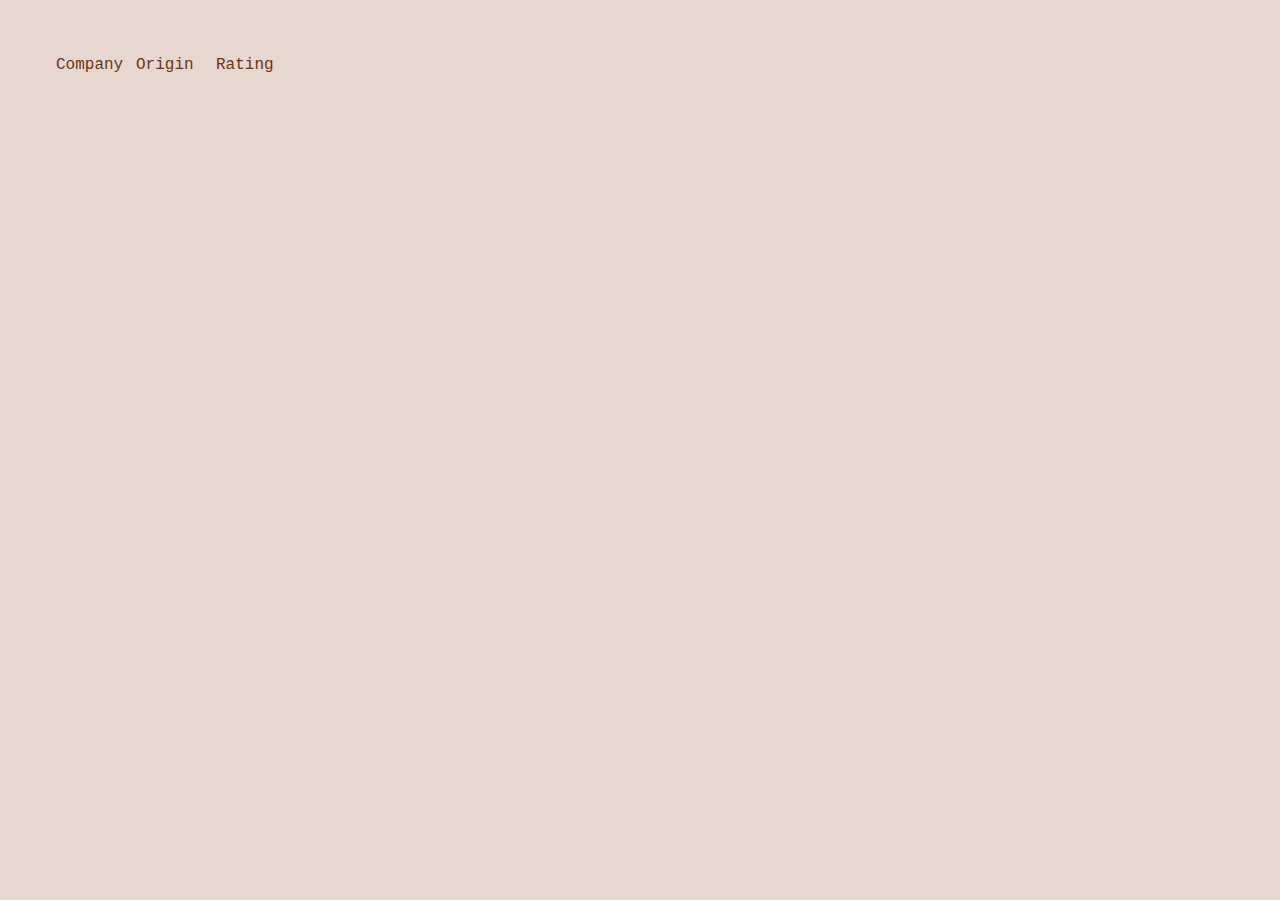
==== index.html @ 91587798 "setup" ====
<!DOCTYPE html>
<html lang="de">

<head>
    <meta charset="UTF-8">
    <meta http-equiv="X-UA-Compatible" content="IE=edge">
    <meta name="viewport" content="width=device-width, initial-scale=1.0">
    <link rel="stylesheet" href="style.css">
    <title>Code fürs Volk</title>
</head>

<body>
    <div id="container" class="ui-element"></div>
    <div id="mouseover-label" class="ui-element"></div>

    <div class="toggleCompany" onclick="companyCluster();// return drawOriginMap();">Company</div>
    <div class="toggleOrigin" onclick="originCluster();// return drawCompanyMap();">Origin</div>
    <div class="toggleStacked" onclick="stackedCompanyDiagram();// return drawCompanyMap();">Rating</div>
    <script src="lib/jquery-3.6.0.min.js">    </script>
    <script src="lib/gmynd.js">    </script>
    <script src="data.js"></script>
    <script src="main.js"></script>
 
</body>

</html>
---- style.css ----
body {
    position: relative;
    font-family: "Courier New", sans-serif;
    background-color: #e6d8d1;
    color: #6D340C;
    margin: 0;
    width: 100%;
}

.ui-element {
background-color: #e6d8d1;
}

#container {
    width: 100%;
    height: 100vh;
}

#mouseover-label{
    position: fixed;
    top: 96px;
    left: 56px;
    width: 200px;
    height: 40px;
}

.highlight{
    stroke:aqua;
    stroke-width: 2px;
    transform: scale(5);
}
.no-highlight-anymore {
    background-color: rgb(43, 92, 255)
}
.bar {
    background-color: white;
    position:absolute;
}

.companyCircle {
    position:absolute;
    border-radius: 50%;
    background-color: #6D340C;
}

.originCircle {
    position:absolute;
    border-radius: 50%;
    background-color: #a75f29;
}

.toggleCompany {
    position: absolute;
    top: 56px;
    left: 56px;
    size: 96px;
    color: #6D340C;
}

.toggleOrigin {
    position: absolute;
    top: 56px;
    left: 136px;
    size: 96px;
    color: #6D340C;
}

.toggleStacked {
    position: absolute;
    top: 56px;
    left: 216px;
    size: 96px;
    color: #6D340C;
}
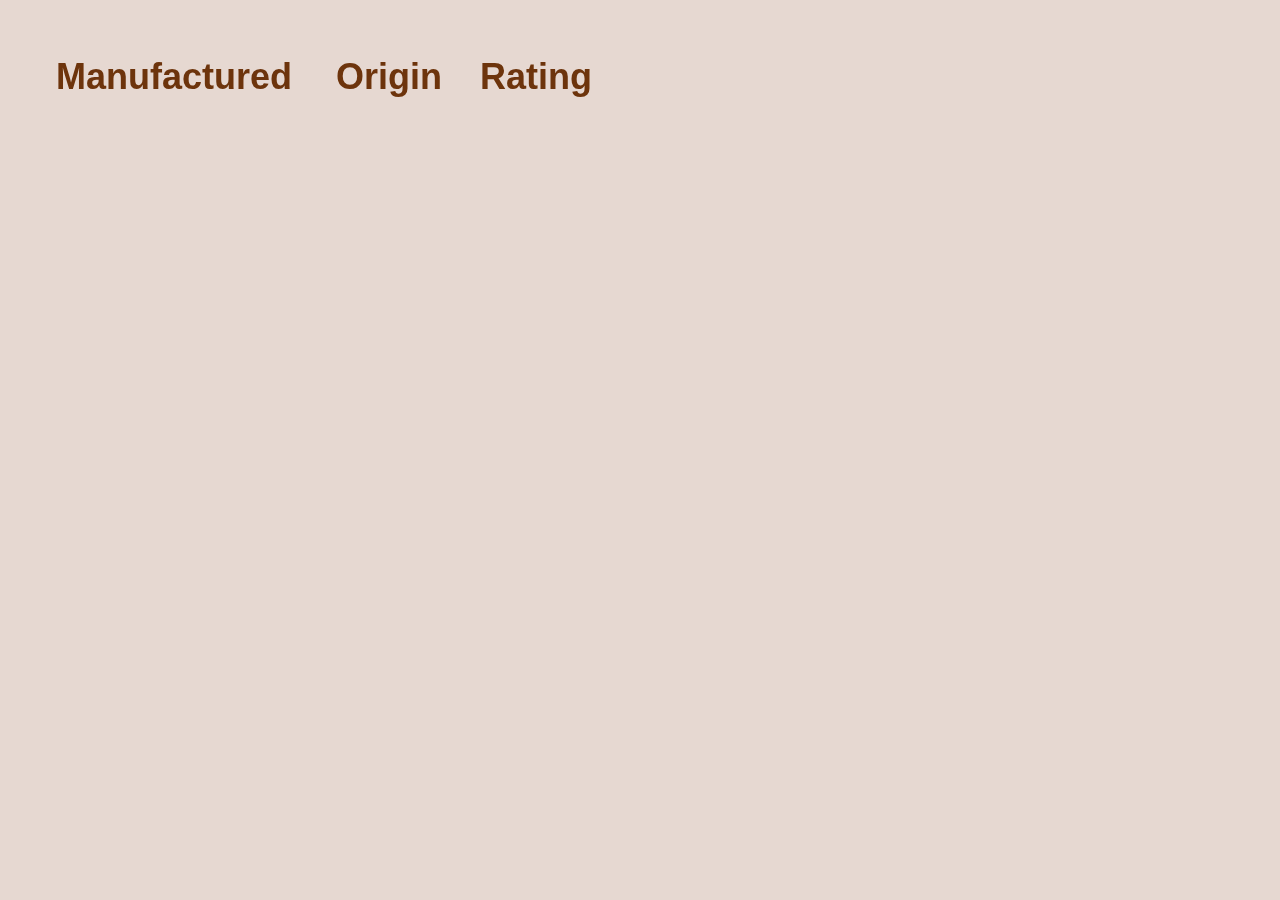
==== commit b560ac61: "added Animation base" ====
--- a/index.html
+++ b/index.html
@@ -13,7 +13,7 @@
     <div id="container" class="ui-element"></div>
     <div id="mouseover-label" class="ui-element"></div>
 
-    <div class="toggleCompany" onclick="companyCluster();// return drawOriginMap();">Company</div>
+    <div class="toggleCompany" onclick="companyCluster();// return drawOriginMap();">Manufactured</div>
     <div class="toggleOrigin" onclick="originCluster();// return drawCompanyMap();">Origin</div>
     <div class="toggleStacked" onclick="stackedCompanyDiagram();// return drawCompanyMap();">Rating</div>
     <script src="lib/jquery-3.6.0.min.js">    </script>
--- a/style.css
+++ b/style.css
@@ -20,7 +20,7 @@
     position: fixed;
     top: 96px;
     left: 56px;
-    width: 200px;
+    width: 300px;
     height: 40px;
 }
 
@@ -54,21 +54,30 @@
     top: 56px;
     left: 56px;
     size: 96px;
+    font-size: 36px;
+    font-weight: bold;
+    font-family: Arial, Helvetica, sans-serif;
     color: #6D340C;
 }
 
 .toggleOrigin {
     position: absolute;
     top: 56px;
-    left: 136px;
+    left: 336px;
     size: 96px;
+    font-size: 36px;
+    font-weight: bold;
+    font-family: Arial, Helvetica, sans-serif;
     color: #6D340C;
 }
 
 .toggleStacked {
     position: absolute;
     top: 56px;
-    left: 216px;
+    left: 480px;
     size: 96px;
+    font-size: 36px;
+    font-weight: bold;
+    font-family: Arial, Helvetica, sans-serif;
     color: #6D340C;
 }
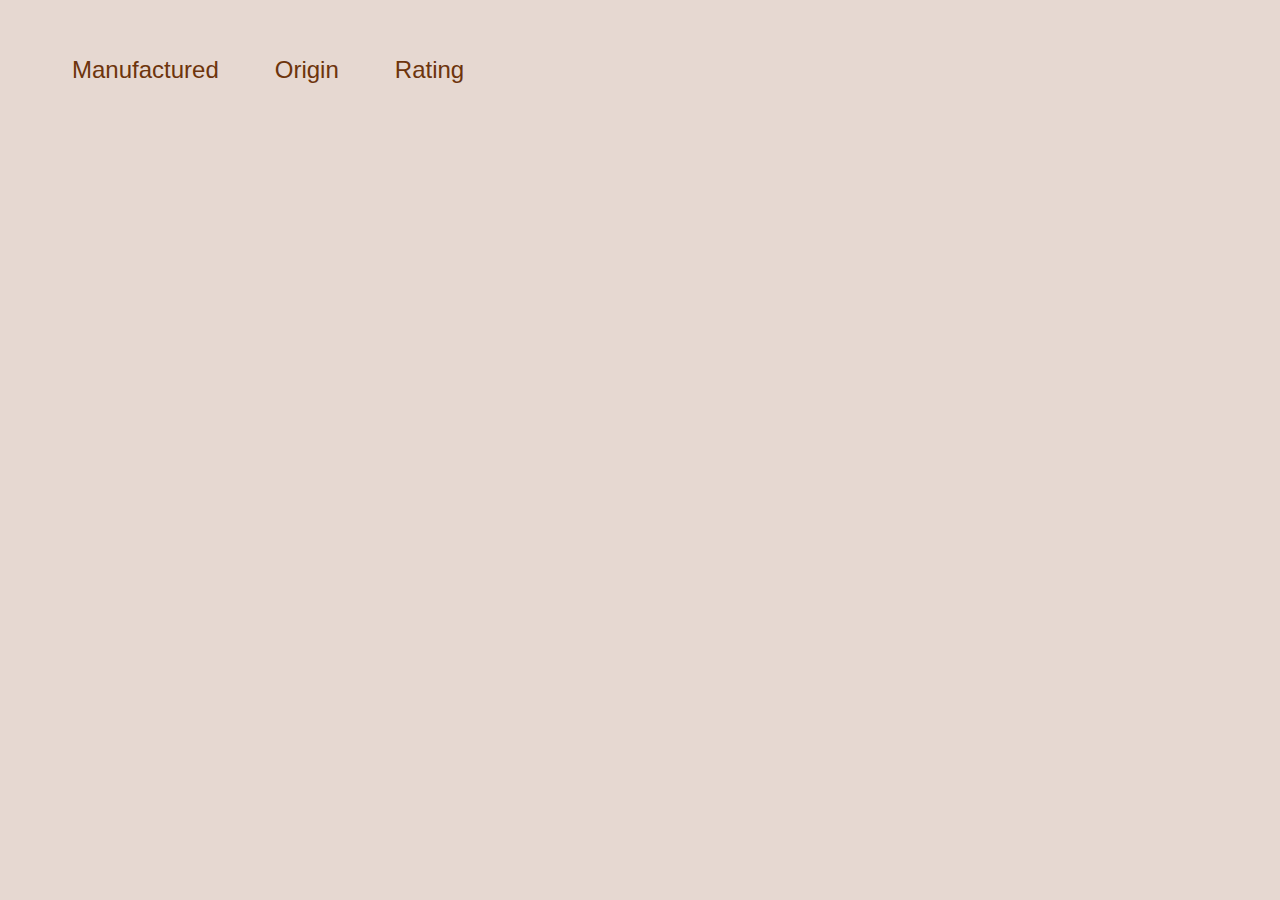
==== commit cfa20de2: "changed buttons" ====
--- a/index.html
+++ b/index.html
@@ -12,10 +12,11 @@
 <body>
     <div id="container" class="ui-element"></div>
     <div id="mouseover-label" class="ui-element"></div>
-
-    <div class="toggleCompany" onclick="companyCluster();// return drawOriginMap();">Manufactured</div>
-    <div class="toggleOrigin" onclick="originCluster();// return drawCompanyMap();">Origin</div>
-    <div class="toggleStacked" onclick="stackedCompanyDiagram();// return drawCompanyMap();">Rating</div>
+<div class="button-container">
+    <button id="toggle-company" class="button" onclick="companyCluster();// return drawOriginMap();">Manufactured</button>
+    <button id="toggle-origin" class="button" onclick="originCluster();// return drawCompanyMap();">Origin</button>
+    <button id="toggle-stacked" class="button" onclick="stackedCompanyDiagram();// return drawCompanyMap();">Rating</button>
+</div>
     <script src="lib/jquery-3.6.0.min.js">    </script>
     <script src="lib/gmynd.js">    </script>
     <script src="data.js"></script>
--- a/style.css
+++ b/style.css
@@ -49,35 +49,33 @@
     background-color: #a75f29;
 }
 
-.toggleCompany {
+.button-container {
     position: absolute;
-    top: 56px;
     left: 56px;
-    size: 96px;
-    font-size: 36px;
-    font-weight: bold;
-    font-family: Arial, Helvetica, sans-serif;
-    color: #6D340C;
+    top: 48px;
+    display: flex;
 }
 
-.toggleOrigin {
-    position: absolute;
-    top: 56px;
-    left: 336px;
-    size: 96px;
-    font-size: 36px;
-    font-weight: bold;
-    font-family: Arial, Helvetica, sans-serif;
-    color: #6D340C;
+.button {
+    border: none;
+    background: none;
+    margin-right: 24px;
+    color:#6D340C;
+    font-size: 24px;
+    border-radius: 24px;
+    transition: all .2s ease-in;
+    padding: 8px 16px;
+    cursor: pointer;
 }
 
-.toggleStacked {
-    position: absolute;
-    top: 56px;
-    left: 480px;
-    size: 96px;
-    font-size: 36px;
-    font-weight: bold;
-    font-family: Arial, Helvetica, sans-serif;
-    color: #6D340C;
+.button:hover{
+    background:#a7602963
 }
+
+.button:active {
+    background:rgb(238, 175, 40)
+}
+
+.button:last-of-type {
+    margin-right: 0;
+}